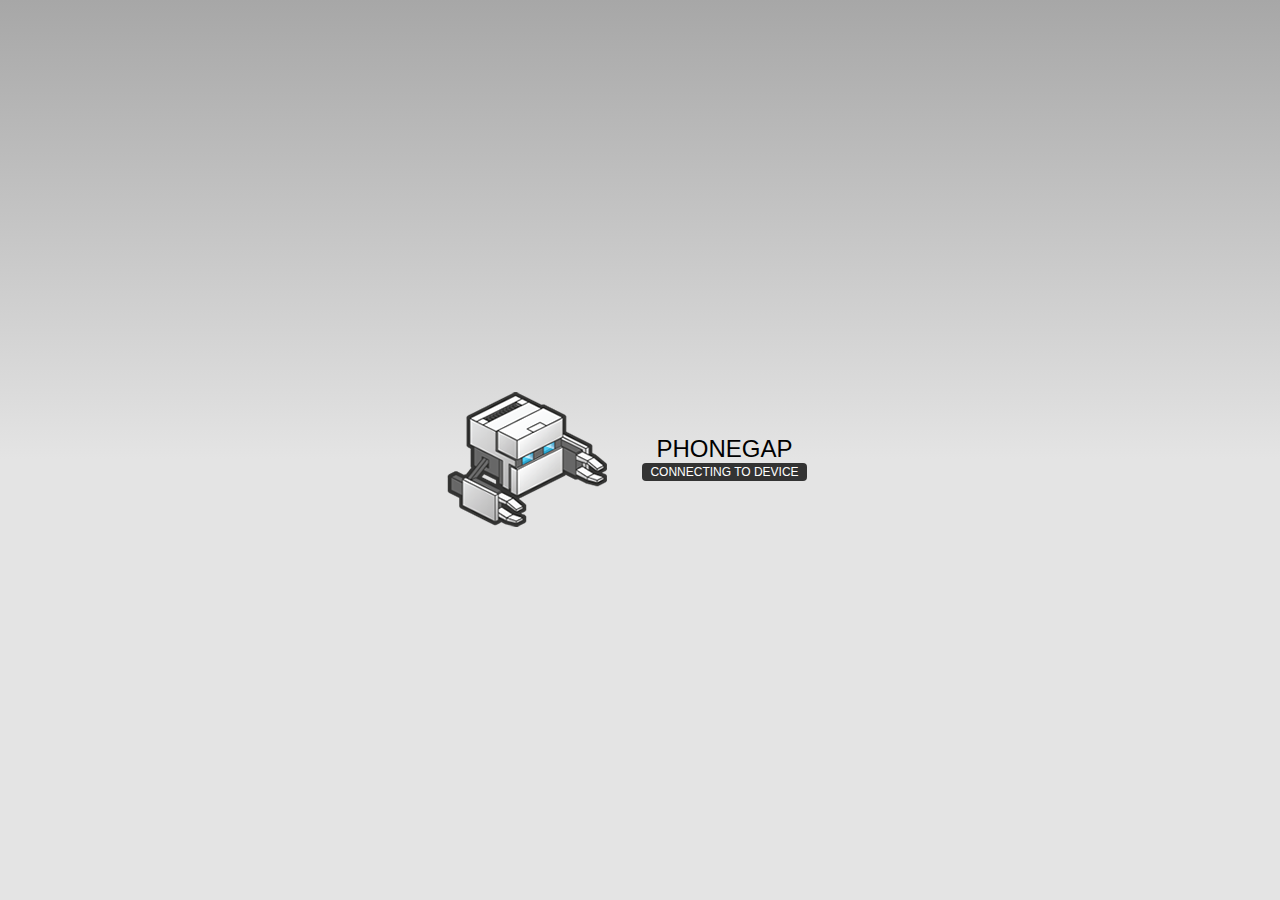
==== www/index.html @ 0861b5b0 "b" ====
<!DOCTYPE html>
<!--
    Copyright (c) 2012-2014 Adobe Systems Incorporated. All rights reserved.

    Licensed to the Apache Software Foundation (ASF) under one
    or more contributor license agreements.  See the NOTICE file
    distributed with this work for additional information
    regarding copyright ownership.  The ASF licenses this file
    to you under the Apache License, Version 2.0 (the
    "License"); you may not use this file except in compliance
    with the License.  You may obtain a copy of the License at

    http://www.apache.org/licenses/LICENSE-2.0

    Unless required by applicable law or agreed to in writing,
    software distributed under the License is distributed on an
    "AS IS" BASIS, WITHOUT WARRANTIES OR CONDITIONS OF ANY
     KIND, either express or implied.  See the License for the
    specific language governing permissions and limitations
    under the License.
-->
<html>
    <head>
        <meta charset="utf-8" />
        <meta name="format-detection" content="telephone=no" />
        <meta name="msapplication-tap-highlight" content="no" />
        <!-- WARNING: for iOS 7, remove the width=device-width and height=device-height attributes. See https://issues.apache.org/jira/browse/CB-4323 -->
        <meta name="viewport" content="user-scalable=no, initial-scale=1, maximum-scale=1, minimum-scale=1, width=device-width, height=device-height, target-densitydpi=device-dpi" />
        <link rel="stylesheet" type="text/css" href="css/index.css" />
        <title>Hello World</title>
    </head>
    <body>
        <div class="app">
            <h1>PhoneGap</h1>
            <div id="deviceready" class="blink">
                <p class="event listening">Connecting to Device</p>
                <p class="event received">Device is Ready</p>
            </div>
        </div>
        <script type="text/javascript" src="cordova.js"></script>
        <script type="text/javascript" src="js/index.js"></script>
        <script type="text/javascript">
            app.initialize();
        </script>
    </body>
</html>
---- www/css/index.css ----
/*
 * Licensed to the Apache Software Foundation (ASF) under one
 * or more contributor license agreements.  See the NOTICE file
 * distributed with this work for additional information
 * regarding copyright ownership.  The ASF licenses this file
 * to you under the Apache License, Version 2.0 (the
 * "License"); you may not use this file except in compliance
 * with the License.  You may obtain a copy of the License at
 *
 * http://www.apache.org/licenses/LICENSE-2.0
 *
 * Unless required by applicable law or agreed to in writing,
 * software distributed under the License is distributed on an
 * "AS IS" BASIS, WITHOUT WARRANTIES OR CONDITIONS OF ANY
 * KIND, either express or implied.  See the License for the
 * specific language governing permissions and limitations
 * under the License.
 */
* {
    -webkit-tap-highlight-color: rgba(0,0,0,0); /* make transparent link selection, adjust last value opacity 0 to 1.0 */
}

body {
    -webkit-touch-callout: none;                /* prevent callout to copy image, etc when tap to hold */
    -webkit-text-size-adjust: none;             /* prevent webkit from resizing text to fit */
    -webkit-user-select: none;                  /* prevent copy paste, to allow, change 'none' to 'text' */
    background-color:#E4E4E4;
    background-image:linear-gradient(top, #A7A7A7 0%, #E4E4E4 51%);
    background-image:-webkit-linear-gradient(top, #A7A7A7 0%, #E4E4E4 51%);
    background-image:-ms-linear-gradient(top, #A7A7A7 0%, #E4E4E4 51%);
    background-image:-webkit-gradient(
        linear,
        left top,
        left bottom,
        color-stop(0, #A7A7A7),
        color-stop(0.51, #E4E4E4)
    );
    background-attachment:fixed;
    font-family:'HelveticaNeue-Light', 'HelveticaNeue', Helvetica, Arial, sans-serif;
    font-size:12px;
    height:100%;
    margin:0px;
    padding:0px;
    text-transform:uppercase;
    width:100%;
}

/* Portrait layout (default) */
.app {
    background:url(../img/logo.png) no-repeat center top; /* 170px x 200px */
    position:absolute;             /* position in the center of the screen */
    left:50%;
    top:50%;
    height:50px;                   /* text area height */
    width:225px;                   /* text area width */
    text-align:center;
    padding:180px 0px 0px 0px;     /* image height is 200px (bottom 20px are overlapped with text) */
    margin:-115px 0px 0px -112px;  /* offset vertical: half of image height and text area height */
                                   /* offset horizontal: half of text area width */
}

/* Landscape layout (with min-width) */
@media screen and (min-aspect-ratio: 1/1) and (min-width:400px) {
    .app {
        background-position:left center;
        padding:75px 0px 75px 170px;  /* padding-top + padding-bottom + text area = image height */
        margin:-90px 0px 0px -198px;  /* offset vertical: half of image height */
                                      /* offset horizontal: half of image width and text area width */
    }
}

h1 {
    font-size:24px;
    font-weight:normal;
    margin:0px;
    overflow:visible;
    padding:0px;
    text-align:center;
}

.event {
    border-radius:4px;
    -webkit-border-radius:4px;
    color:#FFFFFF;
    font-size:12px;
    margin:0px 30px;
    padding:2px 0px;
}

.event.listening {
    background-color:#333333;
    display:block;
}

.event.received {
    background-color:#4B946A;
    display:none;
}

@keyframes fade {
    from { opacity: 1.0; }
    50% { opacity: 0.4; }
    to { opacity: 1.0; }
}
 
@-webkit-keyframes fade {
    from { opacity: 1.0; }
    50% { opacity: 0.4; }
    to { opacity: 1.0; }
}
 
.blink {
    animation:fade 3000ms infinite;
    -webkit-animation:fade 3000ms infinite;
}
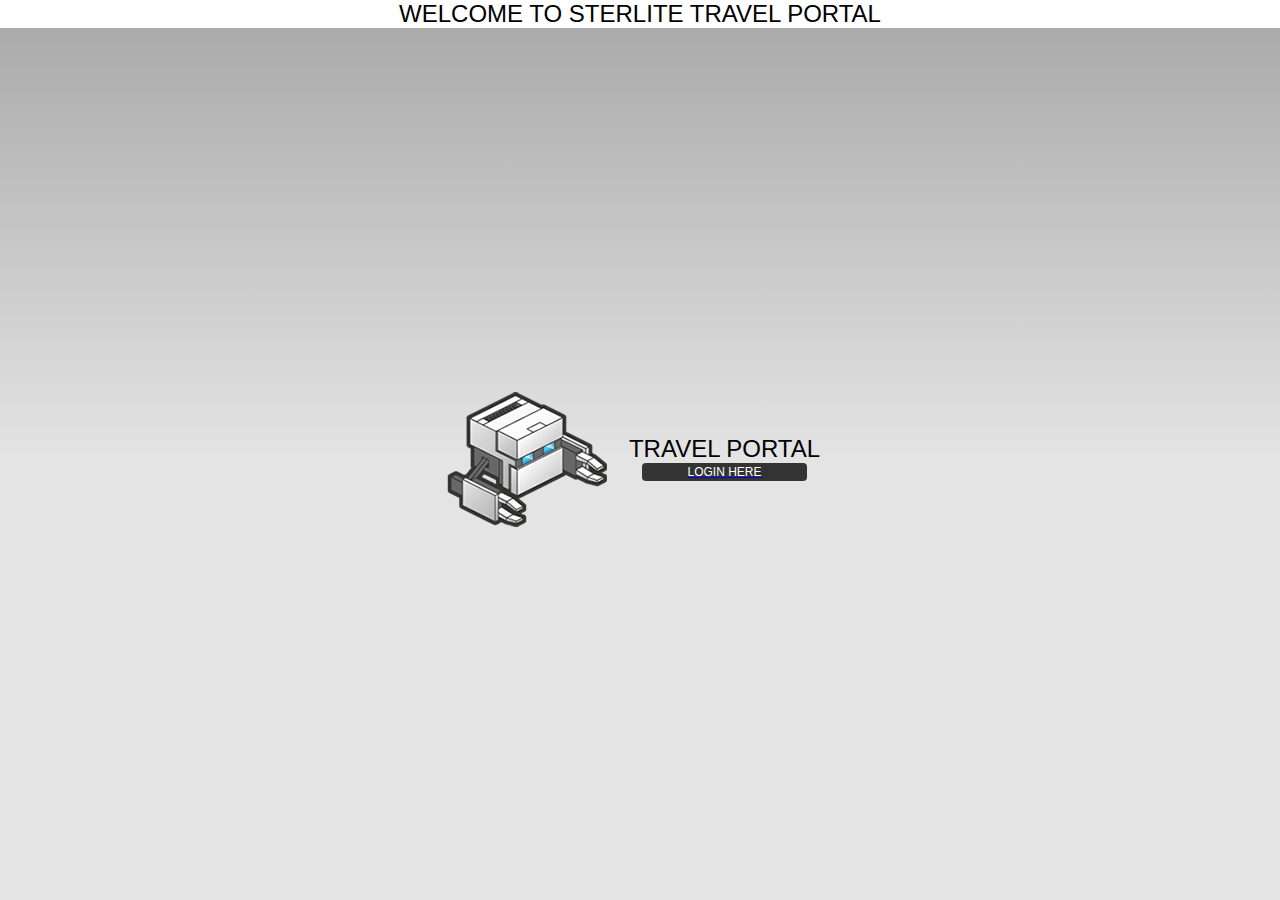
==== commit 22ad16d8: "commit all changes" ====
--- a/www/index.html
+++ b/www/index.html
@@ -27,14 +27,18 @@
         <!-- WARNING: for iOS 7, remove the width=device-width and height=device-height attributes. See https://issues.apache.org/jira/browse/CB-4323 -->
         <meta name="viewport" content="user-scalable=no, initial-scale=1, maximum-scale=1, minimum-scale=1, width=device-width, height=device-height, target-densitydpi=device-dpi" />
         <link rel="stylesheet" type="text/css" href="css/index.css" />
-        <title>Hello World</title>
+        <title>Travel Portal</title>
     </head>
-    <body>
+    <body background="http://115.119.117.86:8208/home/muraai/CSS/images/108444920.png">
+	<div id="deviceready" class="blink" style="background-color:white">
+	<h1>Welcome to sterlite Travel Portal</h1>
+	
+	</div>
         <div class="app">
-            <h1>PhoneGap</h1>
+            <h1>TRAVEL PORTAL</h1>
             <div id="deviceready" class="blink">
-                <p class="event listening">Connecting to Device</p>
-                <p class="event received">Device is Ready</p>
+              <a href="http://115.119.117.86:8208/home/muraai/newlogin.htm">  <p class="event listening">LOGIN HERE</p></a>
+              
             </div>
         </div>
         <script type="text/javascript" src="cordova.js"></script>
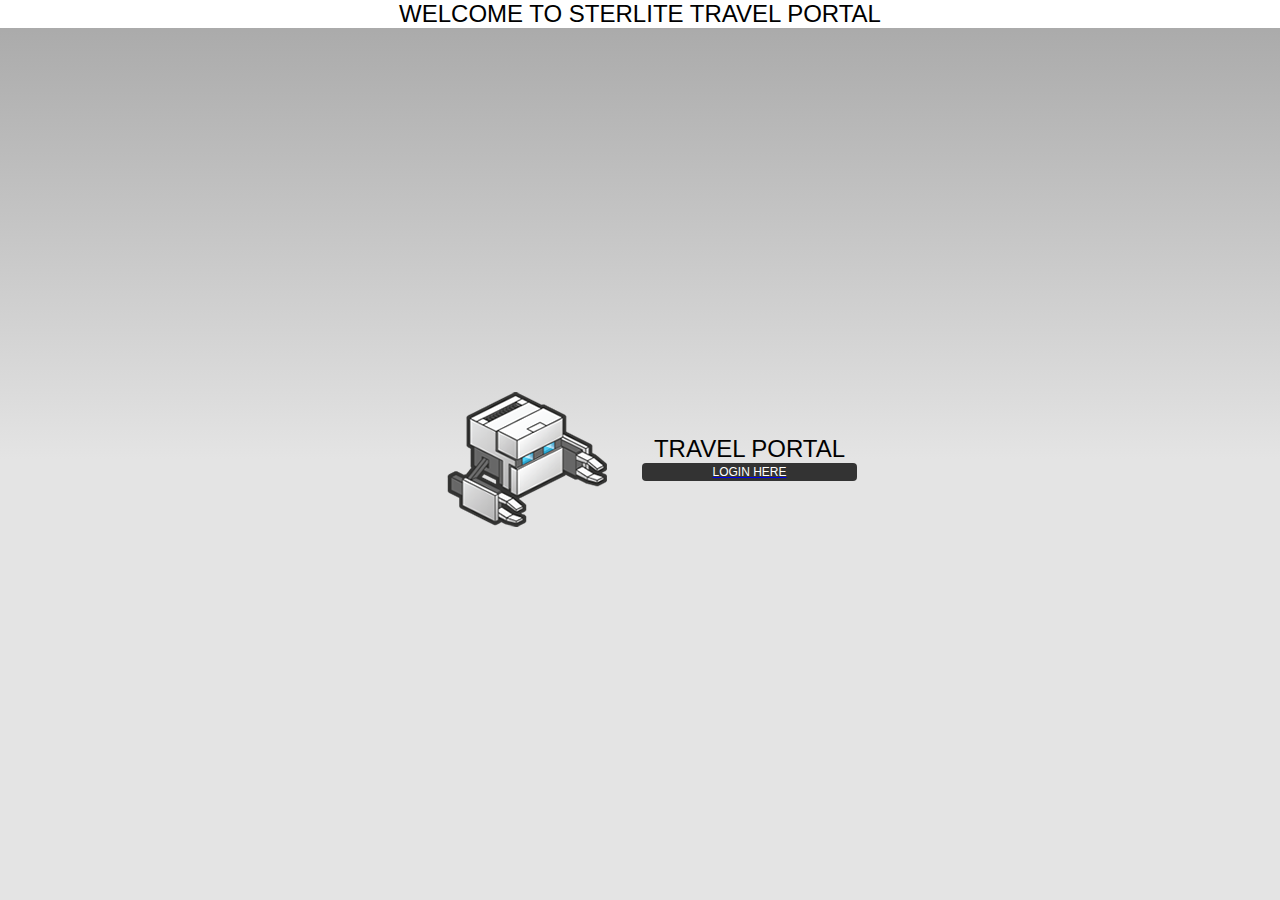
==== commit 189f2491: "commit all" ====
--- a/www/index.html
+++ b/www/index.html
@@ -25,11 +25,21 @@
         <meta name="format-detection" content="telephone=no" />
         <meta name="msapplication-tap-highlight" content="no" />
         <!-- WARNING: for iOS 7, remove the width=device-width and height=device-height attributes. See https://issues.apache.org/jira/browse/CB-4323 -->
+		<style>
+
+
+html, body {
+-webkit-background-size: cover;
+-moz-background-size: cover;
+-o-background-size: cover;
+background-size: cover;
+}
+</style>
         <meta name="viewport" content="user-scalable=no, initial-scale=1, maximum-scale=1, minimum-scale=1, width=device-width, height=device-height, target-densitydpi=device-dpi" />
         <link rel="stylesheet" type="text/css" href="css/index.css" />
         <title>Travel Portal</title>
     </head>
-    <body background="http://115.119.117.86:8208/home/muraai/CSS/images/108444920.png">
+    <body>
 	<div id="deviceready" class="blink" style="background-color:white">
 	<h1>Welcome to sterlite Travel Portal</h1>
 	
@@ -37,7 +47,7 @@
         <div class="app">
             <h1>TRAVEL PORTAL</h1>
             <div id="deviceready" class="blink">
-              <a href="http://115.119.117.86:8208/home/muraai/newlogin.htm">  <p class="event listening">LOGIN HERE</p></a>
+              <a href="http://115.119.117.86:8208/home/muraai/newlogin.htm">  <h1 class="event listening">LOGIN HERE</h1></a>
               
             </div>
         </div>
--- a/www/css/index.css
+++ b/www/css/index.css
@@ -52,7 +52,7 @@
     left:50%;
     top:50%;
     height:50px;                   /* text area height */
-    width:225px;                   /* text area width */
+    width:275px;                   /* text area width */
     text-align:center;
     padding:180px 0px 0px 0px;     /* image height is 200px (bottom 20px are overlapped with text) */
     margin:-115px 0px 0px -112px;  /* offset vertical: half of image height and text area height */
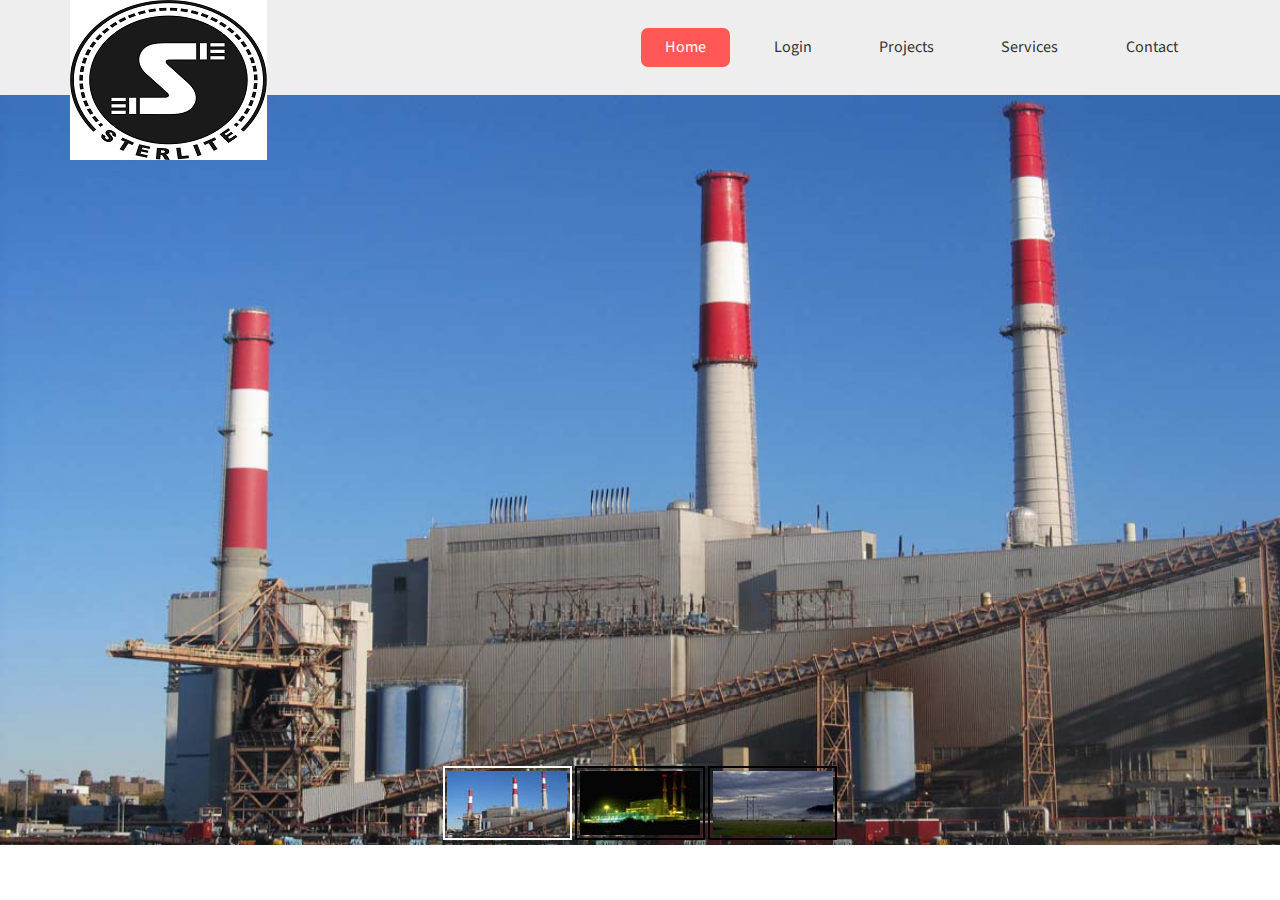
==== commit 8303fd8f: "commit all" ====
--- a/www/index.html
+++ b/www/index.html
@@ -1,60 +1,120 @@
+<!--
+Author: W3layouts
+Author URL: http://w3layouts.com
+License: Creative Commons Attribution 3.0 Unported
+License URL: http://creativecommons.org/licenses/by/3.0/
+-->
 <!DOCTYPE html>
-<!--
-    Copyright (c) 2012-2014 Adobe Systems Incorporated. All rights reserved.
+<html>
+<head>
+<title>Power Grid a Industrial Category Flat Responsive Bootstarp WebSite Template | Home :: w3layouts</title>
+<link href="css/bootstrap.css" rel='stylesheet' type='text/css' />
+<!-- jQuery (Bootstrap's JavaScript plugins) -->
+<script src="js/jquery.min.js"></script>
+<!-- Custom Theme files -->
+<link href="css/style.css" rel="stylesheet" type="text/css" media="all" />
+<!-- Custom Theme files -->
+<meta name="viewport" content="width=device-width, initial-scale=1">
+<meta http-equiv="Content-Type" content="text/html; charset=utf-8" />
+<meta name="keywords" content="Power-grid Responsive web template, Bootstrap Web Templates, Flat Web Templates, Andriod Compatible web template, 
+Smartphone Compatible web template, free webdesigns for Nokia, Samsung, LG, SonyErricsson, Motorola web design" />
+<script type="application/x-javascript"> addEventListener("load", function() { setTimeout(hideURLbar, 0); }, false); function hideURLbar(){ window.scrollTo(0,1); } </script>
+<!--webfont-->
+<link href='http://fonts.googleapis.com/css?family=Raleway:400,200,100,300,500,600,700,800,900' rel='stylesheet' type='text/css'>
+<link href='http://fonts.googleapis.com/css?family=Source+Sans+Pro:200,300,400,600,700,900,300italic,400italic,600italic,700italic' rel='stylesheet' type='text/css'>
 
-    Licensed to the Apache Software Foundation (ASF) under one
-    or more contributor license agreements.  See the NOTICE file
-    distributed with this work for additional information
-    regarding copyright ownership.  The ASF licenses this file
-    to you under the Apache License, Version 2.0 (the
-    "License"); you may not use this file except in compliance
-    with the License.  You may obtain a copy of the License at
+</head>
+<body background="http://115.119.117.86:8208//home/muraai/CSS/images/108444920.png">
+<!---->
+<!---->
+<div class="header">
+	 <div class="container">
+		 <div class="logo">
+			 <a href="index.html"><img src="images/logo1.png" alt=""/></a>
+		 </div>	
+		 <div class="top-menu">	 
+	         <span class="menu"></span>
+			 <ul>
+				<li><a class="active" href="index.html">Home</a></li>
+				<li><a href="http://115.119.117.86:8208/home/muraai/newlogin.htm">Login</a></li>
+				<li><a href="project.html">Projects</a></li>				 
+				<li><a href="404.html">Services</a></li>
+				<li><a href="contact.html">Contact</a></li>
+		     </ul> 
+	      </div>
+		  <!-- script-for-menu -->
+		 <script>					
+					$("span.menu").click(function(){
+						$(".top-menu ul").slideToggle("slow" , function(){
+						});
+					});
+		 </script>
+		 <!-- script-for-menu -->	
+		 <div class="clearfix"></div>
+	 </div>
+</div>	
+<!---->
 
-    http://www.apache.org/licenses/LICENSE-2.0
+ <script src="js/responsiveslides.min.js"></script>
+  <script>
+    // You can also use "$(window).load(function() {"
+    $(function () {
+      $("#slider").responsiveSlides({
+      	auto: true,
+        manualControls: '#slider3-pager',
+      });
+    });
+  </script>   
+    <div class="slider">
+	    <!-- Slideshow 3 -->
+	    <ul class="rslides" id="slider">
+		  <li><img src="images/8.jpg" alt="">
+	      	<div class="caption">
+	      		
+	      	</div>
+	      </li>
+	      <li><img src="images/1.jpg" alt="">
+	      	<div class="caption">
+	      		
+	      	</div>
+	      </li>	      
+	      <li><img src="images/4.jpg" alt="">
+	      	<div class="caption">
+	      		
+	      	</div>
+	      </li>
+	    </ul>
+	    <!-- Slideshow 3 Pager --></br></br>
+	    <ul id="slider3-pager">
+	      <li><a href="#"><img src="images/33.jpg" alt=""></a></li>
+	      <li><a href="#"><img src="images/11.jpg" alt=""></a></li>
+	      <li><a href="#"><img src="images/22.jpg" alt=""></a></li>
+	    </ul>    
+</div>	
+<!---banner--->
+<div class="content">
+	 
+					 </div></a>
+				</div>
+				
+				
 
-    Unless required by applicable law or agreed to in writing,
-    software distributed under the License is distributed on an
-    "AS IS" BASIS, WITHOUT WARRANTIES OR CONDITIONS OF ANY
-     KIND, either express or implied.  See the License for the
-    specific language governing permissions and limitations
-    under the License.
--->
-<html>
-    <head>
-        <meta charset="utf-8" />
-        <meta name="format-detection" content="telephone=no" />
-        <meta name="msapplication-tap-highlight" content="no" />
-        <!-- WARNING: for iOS 7, remove the width=device-width and height=device-height attributes. See https://issues.apache.org/jira/browse/CB-4323 -->
-		<style>
+				</div>
+				<div class="clearfix"></div>
+		 </div>
+	 </div>
+</div>
+<!---->
 
 
-html, body {
--webkit-background-size: cover;
--moz-background-size: cover;
--o-background-size: cover;
-background-size: cover;
-}
-</style>
-        <meta name="viewport" content="user-scalable=no, initial-scale=1, maximum-scale=1, minimum-scale=1, width=device-width, height=device-height, target-densitydpi=device-dpi" />
-        <link rel="stylesheet" type="text/css" href="css/index.css" />
-        <title>Travel Portal</title>
-    </head>
-    <body>
-	<div id="deviceready" class="blink" style="background-color:white">
-	<h1>Welcome to sterlite Travel Portal</h1>
-	
-	</div>
-        <div class="app">
-            <h1>TRAVEL PORTAL</h1>
-            <div id="deviceready" class="blink">
-              <a href="http://115.119.117.86:8208/home/muraai/newlogin.htm">  <h1 class="event listening">LOGIN HERE</h1></a>
-              
-            </div>
-        </div>
-        <script type="text/javascript" src="cordova.js"></script>
-        <script type="text/javascript" src="js/index.js"></script>
-        <script type="text/javascript">
-            app.initialize();
-        </script>
-    </body>
-</html>
+<!---->
+
+<!---->
+		 
+<!----- news-letter ----->
+
+<!---->
+
+<!---->
+ </body>
+ </html>--- a/www/css/style.css
+++ b/www/css/style.css
@@ -0,0 +1,1750 @@
+/*--
+	Author: W3layouts
+	Author URL: http://w3layouts.com
+	License: Creative Commons Attribution 3.0 Unported
+	License URL: http://creativecommons.org/licenses/by/3.0/
+--*/
+body{
+	margin:0;
+	padding:0;
+	background:#fff;
+	font-family: 'Source Sans Pro', sans-serif;
+ }
+body a{
+	transition:0.5s all;
+	-webkit-transition:0.5s all;
+	-moz-transition:0.5s all;
+	-o-transition:0.5s all;
+	-ms-transition:0.5s all;
+}
+h1,h2,h3,h4,h5,h6{
+	margin:0;			   
+}	
+p{
+	margin:0;
+}
+ul{
+margin:0;
+padding:0;
+}
+/*----*/
+.header{
+	padding:2em 0;
+	background:#eee;
+	position:relative;
+}
+.logo{
+	float:left;
+	position:absolute;
+	top:0px;
+	z-index:999;
+}
+.logo a{
+	display:inline-block;
+}
+.top-menu{
+	float:right;
+}
+.top-menu ul li{
+	display:inline-block;
+}
+.top-menu ul li a{
+	color:#333;
+	font-size:1.15em;
+	padding: 0.5em 1.5em;
+	display:block;
+	text-decoration:none;
+	margin:0 0.5em;
+	border-radius:7px;
+	-webkit-border-radius: 7px;
+	-moz-border-radius: 7px;
+	-ms-border-radius: 7px;
+	-o-border-radius: 7px;
+}
+.top-menu ul li a.active{
+	color:#fff;
+	background:#ff5857
+}
+.top-menu ul li a:hover{
+	color:#fff;
+	background:#ff5857;
+	border-radius:7px;
+	-webkit-border-radius: 7px;
+	-moz-border-radius: 7px;
+	-ms-border-radius: 7px;
+	-o-border-radius: 7px;
+}
+/*--- slider-css --*/
+.slider{
+	position:relative;
+}
+.rslides {
+  position: relative;
+  list-style: none;
+  overflow: hidden;
+  width: 100%;
+  padding: 0;
+  margin: 0;
+  }
+.rslides li {
+  -webkit-backface-visibility: hidden;
+  position: absolute;
+  display: none;
+  width: 100%;
+  left: 0;
+  top: 0;
+  }
+.rslides li:first-child {
+  position: relative;
+  display: block;
+  float: left;
+  }
+.rslides img {
+  display: block;
+  height: 750px;
+  float: left;
+  width: 100%;
+  border: 0;
+  }
+.rslides_tabs {
+  text-align: center;
+  width: 100%;
+  position:absolute;
+  bottom:5%;
+  z-index:999;
+  }
+.rslides_tabs li {
+  display: inline-block;
+  }
+.rslides_tabs a {
+   border:1px solid #999;
+  }
+.rslides_tabs li:first-child {
+  margin-left: 0;
+  }
+.rslides_tabs .rslides_here a {
+  color: #fff;
+  font-weight: bold;
+  }
+#slider3-pager a {
+  display: inline-block;
+}
+#slider3-pager img {
+  float: left;
+  display:block;
+}
+#slider3-pager .rslides_here a {
+  background: transparent;
+  border:2px solid #fff;
+}
+#slider3-pager a {
+  padding:0.2em;
+   border:2px solid #000;
+}
+.caption{
+	position:absolute;
+	top:0;
+	width:60%;
+	left:19%;
+	text-align:center;
+	top:43%;
+}
+.caption h1{
+	color:#FFF;
+	font-family: 'Raleway', sans-serif;
+	font-weight:700;
+	font-size:3em;
+	text-transform:uppercase;
+	margin-bottom:5px;
+}
+.caption p{
+	color:#FFF;
+	font-weight:400;
+	font-size:1.3em;
+	width:75%;
+	margin:0 auto;
+}
+.grid1{
+margin-bottom:2em;
+}
+.box1{
+background:url(../images/b1.jpg) no-repeat 0px 0px;
+background-size:cover;
+min-height:300px;
+}
+.box2{
+background:url(../images/b2.jpg) no-repeat 0px 0px;
+background-size:cover;
+min-height:300px;
+}
+.box3{
+background:url(../images/b3.jpg) no-repeat 0px 0px;
+background-size:cover;
+min-height:300px;
+}
+.box4{
+background:url(../images/b4.jpg) no-repeat 0px 0px;
+background-size:cover;
+min-height:300px;
+}
+
+.box-info h3{
+color:#fff;
+font-size:3.5em;
+padding:4em 0 0 1em;
+font-weight:600;
+transition:0.5s all;
+	-webkit-transition:0.5s all;
+	-moz-transition:0.5s all;
+	-o-transition:0.5s all;
+	-ms-transition:0.5s all;
+}
+.box1:hover div.box-info h3,.box2:hover div.box-info h3,.box3:hover div.box-info h3,.box4:hover div.box-info h3{
+color:#fff;
+}
+.box-info p{
+	color:#fff;
+	font-size:1.1em;
+	width:87%;
+	padding:0.5em 0 1em 3.5em;
+	font-weight:600;
+}
+.grid1 a,.grid2 a{
+text-decoration:none;
+}
+.content-bottom{
+	 margin:6% 0;
+}
+.bottom-grid-left h3{
+	 color:#292929;
+	 font-size:2.3em;
+	 margin-bottom:5px;
+	 font-weight:600;
+}
+.bottom-grid-left p{
+	 color:#929292;
+	 font-size:1.15em;
+	 margin-bottom:5px;
+	 font-weight:400;
+	 width:90%;
+	 line-height:1.5em;
+}
+.bottom-grid-right img{
+	width:100%;
+}
+.plant{
+	 background:url(../images/plant2.jpg) no-repeat 0px 0px;
+	 min-height:400px;
+	 text-align:center;
+	 background-size:100%;
+	 padding:10% 0;
+}
+.plant h3{
+	color:#fff;
+	font-size:3.5em;
+	font-weight:600;
+	font-family: 'Raleway', sans-serif;
+	margin-bottom:5px;
+}
+.plant p{
+	color:#fff;
+	font-size:1.3em;
+	font-weight:600;
+	Width:80%;
+	margin:0 auto;
+}
+.service-grids{
+	background:#eee;
+	padding:5em 0;	
+}
+.service-grid1{
+	 background:url(../images/11.png) no-repeat 0px 0px;	 
+	 padding:0 0 0 60px;
+}
+.service-grid2{
+	 background:url(../images/22.png) no-repeat 0px 0px;	 
+	 padding:0 0 0 60px;
+}
+.service-grid3{
+	 background:url(../images/33.png) no-repeat 0px 0px;	 
+	 padding:0 0 0 60px;
+}
+.service-grid1 h3,.service-grid2 h3,.service-grid3 h3{
+	font-size:1.8em;
+	font-weight:600;
+	color:#333;
+	margin-bottom:7px;
+}
+.service-grid1 p,.service-grid2 p,.service-grid3 p{
+	 line-height:1.5em;
+	 font-size:1em;
+	 color:#929292;
+}
+.products{
+	 margin:6% 0;
+}
+.product-lists h3,.product-grids h3{
+	 color:#2c2c2c;
+	 font-size:2.2em;
+	 font-weight:600;	 
+	 text-decoration:underline;
+}
+ul.list1{
+	margin-top:1.5em;
+}
+ul.list1 li{
+	display:block;	
+}
+ul.list1 li a{ 
+	display:block;
+	text-decoration:none;
+	font-size:1.15em;
+	padding:6px 0;
+	color:#929292;
+	font-weight:400;
+}
+ul.list1 li a:hover{
+	 color:#ff5857;
+}
+.product-grids {
+  padding-left: 3em;
+}
+.product-grid {
+	 float:left;
+	 width:33%;
+	 padding:0 15px 0 0;
+	 margin-top:2em;
+}
+.product-grid img{
+	width:100%;
+	margin-bottom:1.5em;
+}
+.product-grid h4{	
+	margin-bottom:7px;
+	font-size:1.3em;
+	font-weight:600;	
+}
+.product-grid h4 a{
+	text-decoration:none;
+	 color:#ff5857;
+}
+.product-grid h4 a:hover{
+	color:#2c2c2c;
+}
+.product-grid p{
+	color:#929292;
+	line-height:1.5em;
+	font-size:1em;
+	font-weight:400;
+}
+/*----- news-letter ----*/
+.news-letter{
+	background:#ff5857;
+	padding:2em 0;
+}
+.news-letter-grid-left{
+	float:left;
+	width:70%;
+}
+.news-letter-grid-right{
+	float:right;
+	width:30%;
+}
+.news-letter-grid-left h3{
+	font-weight:500;
+	font-size:2em;
+	font-family: 'Raleway', sans-serif;
+	color:#FFF;
+}
+.news-letter-grid-left p{
+	color: #FFFFFF;
+	font-size: 1.3em;
+	font-weight: 300;
+	width: 100%;
+	line-height: 1.5em;
+	margin: 1em 0;
+}
+.news-letter-grid-right{
+	margin-top:2.2em;
+}
+.news-letter-grid-right form{
+	position:relative;
+	background:#fff;	
+}
+.news-letter-grid-right input[type="text"]{
+	border:none;
+	width:91%;	
+	padding:0.5em 0.8em;
+	border:1px solid #fff;
+	outline:none;
+	color:#777;
+	transition:border-color 0.4s;
+	-webkit-transition:border-color 0.4s;
+	-moz-transition:border-color 0.4s;
+	-o-transition:border-color 0.4s;
+	-ms-transition:border-color 0.4s;
+}
+.news-letter-grid-right input[type="submit"]{
+	width: 9%;
+	height: 36px;
+	display: inline-block;
+	background: url(../images/sr1.png) no-repeat 0px 6px;
+  border: none;
+  outline: none;
+  position: absolute;
+  right: 0px;
+	top: 0px;
+}
+.news-letter-grid-right input[type="submit"]:hover{
+	background: url(../images/sr2.png) no-repeat 0px 6px;
+}
+/*---- footer -----*/
+.footer {
+  padding: 2em 0;
+  background:#2c2c2c;
+}
+.ftr-logo{
+	width:10%;
+	display:inline-block;
+	margin-bottom:0.5em;
+}
+.ftr-logo img{
+	 background-size:100%;
+	 width:100%;
+}
+.footer p{
+	color:#fff;
+	margin-bottom:0.5em;
+	font-size:1.1em;
+	float:left;
+	padding-top:5px;
+}
+.footer p a{
+	 color:#fff;
+}
+.social{
+	float:right;
+}
+.social i {
+width: 27px;
+height: 27px;
+background: url('../images/social-icons.png') no-repeat 0px 0px;
+display: inline-block;
+margin:0 5px;
+}
+a i.facebook{
+background-position:-3px -2px;
+}
+a i.twitter{
+background-position: -43px -3px;
+}
+a i.dribble{
+background-position: -83px -3px;
+}
+a i.google{
+background-position:-126px -2px
+}
+a i.youtube{
+background-position:-167px -3px;
+}
+a i.facebook:hover{
+background-position:-3px -36px;
+}
+a i.twitter:hover{
+background-position: -43px -36px;
+}
+a i.dribble:hover{
+background-position: -83px -36px;
+}
+a i.google:hover{
+background-position:-126px -36px
+}
+a i.youtube:hover{
+background-position:-167px -36px;
+}
+/*--about--*/
+.about-sec{
+	 padding:2em 0;
+}
+.about-head h2{
+  color: #ff5857;
+  font-size: 2.5em;
+  font-weight: 600;
+  margin-bottom: 0.75em;
+  font-family: 'Raleway', sans-serif;
+  text-align:center;
+}
+.about-head h3{
+  color: #2f3837;
+  font-size: 1.8em;
+  font-weight: 600;
+  margin-bottom: 5px;
+  font-family: 'Raleway', sans-serif;
+}
+.about-head p{
+    color: #929292;
+  font-size: 1.15em;
+  margin-bottom: 5px;
+  font-weight: 400;
+  line-height: 1.5em;
+}
+.video-grid{
+	 margin:3em 0;
+}
+.video iframe{
+	 width:100%;
+	 height:320px;
+}
+.video-info h3 {
+  color:#ff5857;
+  font-size: 1.8em;
+  font-weight: 600;
+  margin-bottom: 0.7em;
+  font-family: 'Raleway', sans-serif;
+}
+.video-info h4 {
+  color: #2f3837;
+  font-size: 1.2em;
+  font-weight: 600;
+  margin-bottom: 0.5em; 
+}
+.video-info p {
+  color: #929292;
+  font-size: 1em;
+  margin-bottom: 1.5em;
+  font-weight: 400;
+  line-height: 1.5em;
+}
+.bottom-grids{
+	background:#f4f6f5;
+	padding:3em 0;
+}
+.recent-news h2,.about-us h2,.ourservices h2{
+	color: #2f3837;
+	font-size: 1.8em;
+	font-weight: 700;
+	text-transform: uppercase;
+	margin: 0;
+	padding: 0 0 1em 0;
+	font-family: 'Raleway', sans-serif;
+}
+.recent-news-left{
+	float:left;
+	width:18%;
+}
+.recent-news-right{
+	float:right;
+	width:75%;
+}
+.recent-news-left{
+	background:#ff5857;
+	padding:0.5em;
+}
+.recent-news-left span{
+	font-size:1.5em;
+	color:#FFF;
+	font-weight:700;
+}
+.recent-news-left label{
+	color:#2f3837;
+	font-size:1.1em;
+	font-weight:700;
+}
+.recent-news-right h3{
+	padding:0;
+	margin:0;
+	color:#2e3837;
+	text-transform:uppercase;
+	font-size:1.5em;
+	font-weight:600;
+}
+.recent-news-right span{
+	color:#fe5433;
+	font-weight:400;
+	text-transform:uppercase;
+	padding:0.3em 0 0;
+	display:block;
+}
+.recent-news-right p{
+	color:#777;
+	font-size:1em;
+	line-height:1.7em;
+}
+.recent-news-grid{
+	margin-bottom:1em;
+}
+.recent-news-grid:nth-child(4){
+	margin-bottom:0;
+}
+.about-us img{
+	width:100%;
+}
+.about-us h4{
+	color: #2f3837;
+	font-size: 1.5em;
+	font-weight: 700;
+	text-transform: uppercase;
+	margin:0;
+	padding:0 0 0.8em 0;
+}
+.about-us p{
+	color:#777;
+	font-size:1em;
+	line-height:1.7em;
+	margin:1em 0 0 0;	
+}
+.featured {
+  padding: 3em 0;
+}
+.featured h3 {
+  font-weight: 600;
+    color: #2f3837;
+  font-size: 2.2em;
+  margin-bottom:1em;
+}
+ul.brand-list li {
+	display: inline-block;
+	margin-right:10px;
+}
+ul.brand-list li a {
+	background: #F5F5F5;
+	padding: 21px 22px;
+	border: 1px solid #E4E4E4;
+}
+/*----- ourservices ----*/
+.ourservices ul{
+	margin:0;
+	padding:0;
+}
+.ourservices ul li{
+	list-style:none;
+}
+.ourservices ul li a{
+	color:#777;
+	padding:0.7em 0.8em;
+	display:block;
+	text-decoration:none;
+	 font-size: 1em;
+}
+.ourservices ul li a span{
+	width:8px;
+	height:8px;
+	display:inline-block;
+	background:url(../images/splits.png) no-repeat -4px -5px;
+	margin-right:0.5em;
+}
+.ourservices ul li:nth-child(2n+1) a{
+	background:#FFF;
+}
+.ourservices ul li a:hover{
+	color:#ff5857;
+}
+/*--project-sec--*/
+.project-sec{
+	padding:2em 0;
+}
+.project-sec h2 {
+  color: #ff5857;
+  font-size: 2.5em;
+  font-weight: 600;
+  margin-bottom: 0.75em;
+  font-family: 'Raleway', sans-serif;
+  text-align:center;
+}
+/*-- sale-page --*/
+.works .clear {
+	height: 46px;
+}
+.box1  .text1 {
+	padding-bottom: 1px;
+}
+.text1 a {
+    color:#70616A;
+	font-size: 1em;
+	font-weight: 600;
+	text-transform: uppercase;
+	margin-bottom: 5px;
+	display: block;
+	 font-family: 'Raleway', sans-serif;
+}
+.text1 a:hover {
+	color: #EB523D;
+}
+.works{
+margin-top:2em;
+}
+.works h3 {
+color: #EB523D;
+margin-bottom: 1em;
+font-size: 2em;
+text-align:center;
+}
+.container_12 {
+	padding: 4em 0 1em 0;
+}
+.thumb-box7{
+	padding: 1em 0 5em 0;
+}
+a.gal {
+	position: relative;
+	display: block;
+}
+a.gal span {
+	display: block;
+	position: absolute;
+	left: 0;
+	top: 0;
+	right: 0;
+	bottom: 0;
+	background: url(../images/sr1.png) -102px 0 no-repeat;
+}
+a.gal:hover span{
+	background-position: center center;
+}
+.grid_4 {
+	width: 22%;
+	float: left;
+	margin: 2% 3% 0% 0;
+}
+.box p {
+color: #9A9598;
+line-height: 1.8em;
+font-size: 1em;
+}
+.box img {
+	width: 100%;
+}
+.text1 {
+	padding-top:1em;
+	margin-bottom: 1em;
+}
+.box img:hover{
+	opacity:0.5;
+}
+/*--404-page--*/
+.error-head{
+	text-align:center;
+	margin:8em 0;
+}
+.error-head h1{
+	font-family: 'Raleway', sans-serif;
+	color:#ff5857;
+	font-size:16em;
+	display:inline-block;
+	line-height:1em;
+}
+.error-head span{
+	color:#ff5857;
+	font-size:4em;
+	margin-left:0.5em;
+}
+.error-head h2{
+	font-size:2em;
+	color:#70616A;
+	margin-top:1em;
+}
+.error-head  a {
+	background: #333;
+	padding: 8px 1em;
+	font-size: 1.3em;
+	margin-top: 2em;
+	text-decoration: none;
+	color: #fff;
+	display: inline-block;
+	font-weight: 400;
+	border:2px solid #333;
+	border-radius:5px;
+	-webkit-border-radius: 5px;
+	-moz-border-radius: 5px;
+	-ms-border-radius: 5px;
+	-o-border-radius: 5px;
+}
+.error-head  a:hover {
+	text-decoration: none;
+	background:transparent;
+	border:2px solid #ff5857;
+	color: #ff5857;
+}
+/*--contact-page--*/
+.contact{
+	 padding:2em 0;
+}
+.contact h2{
+	 color:#ff5857;
+	 font-size:2.5em;
+	 font-weight:600;
+	 margin-bottom:0.5em;
+	 font-family: 'Raleway', sans-serif;
+	 text-align:center;
+}
+.contact-left {
+  padding-left: 0;
+}
+.contact form input[type="text"],.contact-right textarea {
+	width: 100%;
+	padding: 10px 12px;
+	border: 1px solid #87655B;
+	font-size: 1.2em;
+	margin-bottom: 1.5em;
+	color: #87655B;
+	outline: none;
+	font-weight: 400;
+	transition: 0.5s all ease;
+	-webkit-transition: 0.5s all ease;
+	-moz-transition: 0.5s all ease;
+	-o-transition: 0.5s all ease;
+	-ms-transition: 0.5s all ease;
+}
+.contact-right textarea{
+	resize:none;
+	height: 189px;
+}
+.contact form input[type="text"]:hover,.contact-right textarea:hover{
+	border:1px solid #EB5A41;
+}
+.contact form input[type="submit"] {
+  background: #ff5857;
+  padding: 8px 2em;
+  font-size: 1.3em;
+  text-decoration: none;
+  color: #fff;
+  display: inline-block;
+  font-weight: 400;
+  border: 2px solid #ff5857;
+  border-radius: 5px;
+  -webkit-border-radius: 5px;
+	-moz-border-radius: 5px;
+	-ms-border-radius: 5px;
+	-o-border-radius: 5px;
+  transition: 0.5s all ease;
+	-webkit-transition: 0.5s all ease;
+	-moz-transition: 0.5s all ease;
+	-o-transition: 0.5s all ease;
+	-ms-transition: 0.5s all ease;
+}
+.contact form input[type="submit"]:hover {
+	text-decoration: none;
+	background:transparent;
+	border:2px solid #ff5857;
+	color: #ff5857;
+}
+.map{
+	 margin-bottom:2em;
+}
+.map iframe{
+	width:100%;
+	height:300px;
+}
+/*--responsive--*/
+@media(max-width:1024px){
+.header{
+	padding:1.5em 0;
+}
+.top-menu ul li a {
+  font-size: 1.15em; 
+  }
+.rslides img { 
+  height: 540px;  
+}
+.caption {
+  width: 79%;
+  left: 11%;
+}
+.caption p {
+  font-size: 1.2em;
+}
+.box-info h3 {
+  font-size: 3em;
+  padding: 3.5em 0 0 0.5em;
+} 
+.box-info p {
+  padding: 0.5em 0 1em 1.5em;
+}
+.bottom-grid-left h3 {
+  font-size: 2em;
+} 
+.bottom-grid-left p {
+  font-size: 1.1em;
+}
+.rslides_tabs {
+  bottom: 4.5%;
+}
+.slider {
+  height: 566px;
+}
+.plant h3 {
+  font-size: 3em;
+}
+.plant p {
+  font-size: 1.15em;
+}
+.plant {  
+  min-height: 276px;
+}
+.service-grid1 h3, .service-grid2 h3, .service-grid3 h3 {
+  font-size: 1.5em;
+}
+.service-grids {
+  padding: 4em 0;
+}
+.service-grid1 p, .service-grid2 p, .service-grid3 p {
+  overflow: hidden;
+  height: 64px;
+}
+.products {
+  margin: 4.5% 0;
+}
+.product-lists h3, .product-grids h3 {
+  font-size: 2em;
+}
+ul.list1 li a {
+  font-size: 1em;
+}
+.product-grid h4 {
+  font-size: 1.2em;
+}
+.news-letter-grid-left h3 {
+  font-size: 1.7em;
+}
+.news-letter-grid-left p {
+  font-size: 1.2em;
+  margin: 0.5em 0;
+}
+.about-head h3 {
+  font-size: 1.65em;
+}
+.about-head p {
+  font-size: 1.1em;
+}
+.video-info h3 {
+  font-size: 1.545em;
+}
+ul.brand-list li a {
+  padding: 20px 5px;
+}
+.featured h3 {
+  font-size: 1.75em;
+} 
+.recent-news h2, .about-us h2, .ourservices h2 {
+  font-size: 1.55em;
+}
+.recent-news-right h3 {
+  font-size: 1.35em;
+}
+.about-us h4 {
+  font-size: 1.35em;
+}
+.about-us p {
+  font-size: 0.95em;
+  margin:0.7em 0 0 0;
+}
+.recent-news-right span{
+font-size:0.85em;
+}
+.recent-news-left {
+  padding: 0.1em;
+  width: 20%;
+}
+.featured {
+  padding: 2em 0;
+}
+.text1 a {
+  font-size: 0.9em;
+}
+.box p {
+  color: #9A9598;
+  line-height: 1.5em;
+}
+.project-sec h2,.about-head h2,.contact h2 {
+  font-size: 2em;
+}
+.error-head h1 {
+  font-size: 13em;
+} 
+.error-head span {
+  font-size: 3em;
+}
+.map {
+  margin: 2em 0;
+}
+}
+@media(max-width:768px){
+.logo{
+	 width:18%;
+}
+.logo img{
+	width:100%;
+	background-size:100%;
+}
+.header {
+  padding: 1em 0;
+}
+.slider {
+  height: 432px;
+}
+.rslides_tabs {
+  bottom: 2.5%;
+}
+.top-menu ul li a {
+  font-size: 1.1em;
+  padding: 0.5em 1em;
+}
+.rslides img {
+  height: 415px;
+}
+.rslides_tabs li {
+  width: 11%;
+}
+#slider3-pager img {
+  background-size: 100%;
+  width: 100%;
+}
+.caption {
+  width: 100%;
+  left: 0%;
+}
+.caption h1 {
+  font-size: 2.5em;
+}
+.caption p {
+  font-size: 1em;
+    width: 75%;
+}
+.box-info p {
+  padding: 0.5em 0 1em 1.1em;
+  font-size: 0.95em;
+  width: 87%;
+}
+.grid1,.grid2{
+	width:50%;
+	float:left;
+}
+.box-info h3 {
+  font-size:2.3em;
+}
+.box1,.box2,.box3,.box4 {
+  min-height: 226px;
+}
+.content-bottom {
+  margin: 4% 0;
+}
+.bottom-grid-left h3 {
+  font-size: 1.8em;
+}
+.bottom-grid-left p {
+  font-size: 1em;
+  margin-bottom: 1.5em;
+}
+.plant h3 {
+  font-size: 2.3em;
+}
+.plant p {
+  font-size: 1.1em;
+  Width: 100%;
+}
+.plant {
+  min-height: 200px;
+}
+.service-grids {
+  padding: 3em 0 2em 0;
+}
+.product-grids {
+  padding-left: 0em;
+  margin-top: 2em;
+}
+.product-lists h3, .product-grids h3 {
+  font-size: 1.7em;
+}
+ul.list1 {
+  margin-top: 0.5em;
+}
+.product-grid {
+  margin-top: 1em;
+}
+.product-grid img {
+  margin-bottom: 0.5em;
+}
+.news-letter-grid-right {
+  float: left;
+  width: 63%;
+}
+.news-letter-grid-left {
+  width: 100%;
+}
+.news-letter-grid-right {
+  margin-top: 0em;
+}
+.news-letter-grid-right input[type="text"] {
+  width: 92%;
+}
+.about-head h3 {
+  font-size: 1.5em;
+}
+.about-head p {
+  font-size: 1em;
+}
+.about-sec {
+  padding: 2em 0 1em 0;
+}
+.video-grid {
+  margin: 2em 0 0 0;
+}
+.video,.video-info,.recent,.ourservice-grid,.about-us-grid {
+  padding: 0;
+}
+.ourservice-grid,.about-us-grid{
+margin-top:1.5em;
+}
+.video-info{
+	margin-top:1em;
+}
+.video-info h3 {
+  font-size: 1.4em;
+    margin-bottom: 0.4em;
+}
+.recent-news-left {
+  width: 13%;
+}
+.recent-news-right {
+  width: 84%;
+}
+.recent-news h2, .about-us h2, .ourservices h2 {
+  font-size: 1.4em;
+}
+.bottom-grids {
+  padding: 2em 0;
+}
+.recent-news-right h3 {
+  font-size: 1.25em;
+}
+.about-us h2,.ourservices h2{
+  padding: 0 0 0.5em 0;
+}
+.about-us h4 {
+  font-size: 1.2em;
+  padding: 0 0 0.5em 0;
+}
+.about-us p {
+  font-size: 1em;
+  line-height: 1.5em;
+}
+.ourservices ul li a {
+  padding: 0.5em 0em;
+}
+.featured {
+  padding: 1em 0;
+}
+.featured h3 {
+  font-size: 1.6em;
+}
+ul.brand-list li:nth-child(2){
+display:none;
+}
+ul.brand-list li a {
+  padding: 20px 3px;
+}
+.grid_4.span66{
+display:none;
+}
+.grid_4 {
+  width: 30%;
+}
+.contact-right {
+	padding:0;
+}
+}
+@media(max-width:640px){
+.top-menu ul li a {
+  font-size: 1em;
+  padding: 0.35em 0.5em;
+}
+.caption h1 {
+  font-size: 2.1em;
+}
+.caption p {
+  font-size: 0.9em;
+  width: 80%;
+}
+.rslides img {
+  height: 325px;
+}
+.rslides_tabs li {
+  width: 12%;
+}
+#slider3-pager .rslides_here a {
+  border: 2px solid #fff;
+  padding: 0.1em;
+}
+#slider3-pager a {
+  padding: 0.1em;
+  border: 2px solid #000;
+}
+.rslides_tabs {
+  bottom: 3%;
+}
+.slider {
+  height: 338px;
+}
+.box-info h3 {
+  font-size: 1.8em;
+}
+.box-info p {
+  font-size: 0.85em;
+  width: 89%;
+  overflow:hidden;
+  height:40px;
+  padding: 0.2em 0 1em 1.1em;
+}
+.box1, .box2, .box3, .box4 {
+  min-height: 170px;
+}
+.content-bottom {
+  margin: 3% 0;
+}
+.bottom-grid-left p {
+  overflow: hidden;
+  height: 85px;
+  width: 100%;
+}
+.plant h3 {
+  font-size: 2em;
+}
+.plant p {
+  font-size: 0.95em;
+  font-weight:400;
+}
+.plant {
+  min-height: 155px;
+  padding: 8% 0;
+}
+.service-grid2{
+	margin:1.3em 0;
+}
+.product-lists h3, .product-grids h3 {
+  font-size: 1.5em;
+}
+.product-grid p {
+  font-size: 0.95em;
+}
+.news-letter-grid-left h3 {
+  font-size: 1.5em;
+}
+.news-letter-grid-left p {
+  font-size: 1em;
+}
+.footer p {
+  font-size: 0.9em;
+}
+.about-head p {
+  overflow: hidden;
+  height: 84px;
+  margin-bottom: 0;
+}
+.project-sec h2, .about-head h2, .contact h2 {
+  font-size: 1.8em;
+}
+.about-head h2 {
+  margin-bottom: 0.7em;
+}
+.about-head h3 {
+  font-size: 1.25em;
+}
+.video-info h3 {
+  font-size: 1.3em;
+}
+.video-info h4 {
+  font-size: 1.1em;
+}
+.video-info p {
+  font-size: 0.95em;
+}
+.recent-news h2, .about-us h2, .ourservices h2 {
+  font-size: 1.3em;
+}
+.about-sec {
+  padding: 2em 0 0em 0;
+}
+.recent-news-right h3 {
+  font-size: 1.1em;
+}
+.recent-news-right span {
+  font-size: 0.8em;
+}
+.about-us h4 {
+  font-size: 1em;
+}
+.ourservices ul li:nth-child(1),.ourservices ul li:nth-child(2){
+	display:none;
+}
+ul.brand-list li{
+	width:30%;
+}
+ul.brand-list li a img{
+	background-size:100%;
+	width:100%;
+}
+.featured h3 {
+  font-size: 1.4em;
+}
+.box p {
+  font-size: 0.9em;
+  overflow: hidden;
+  height: 54px;
+}
+.works {
+  margin-top: 0em;
+}
+.error-head h1 {
+  font-size: 11em;
+}
+.error-head span {
+  font-size: 2.5em;
+}
+.error-head h2 {
+  font-size: 1.7em;
+}
+.error-head a {
+  padding: 5px 1em;
+  font-size: 1.1em;
+}
+.error-head {
+  margin: 7em 0;
+}
+.contact form input[type="text"], .contact-right textarea {
+  padding: 8px 8px;
+  font-size: 1.1em;
+}
+.contact form input[type="submit"] {
+  padding: 6px 2em;
+  font-size: 1.1em;
+}
+.grid1, .grid2 {
+  padding:0;
+}
+.grid1:nth-child(1){
+  margin-right:11px;
+}
+.grid2:nth-child(4) {
+  margin-right: 11px;
+}
+.grid1,.grid2 {
+  width: 49%;
+}
+.grid1 {
+  margin-bottom: 1em;
+}
+.bottom-grid-left,.bottom-grid-right  {
+	padding:0;
+}
+.product-lists {
+	padding:0;
+}
+}
+@media(max-width:480px){
+.header {
+  padding: 0em 0 0 0;
+}
+span.menu:before {
+	content: url(../images/nav-icon.png);
+	cursor: pointer;		
+}
+.top-menu {
+	width: 11%;
+	float: right;
+	margin: 0%;
+}
+.top-menu  ul{
+	display:none;
+}
+.top-menu  ul li {
+	font-size: 12px;
+	display:inline-block;
+	width: 100%;
+}
+.top-menu ul li a {
+	padding:6px;
+	font-size: 14px;
+	width: 100%;
+	margin:0;
+	border-radius:0;
+}
+ span.menu{
+	display:block;
+	float:right;
+	margin: 18px 8px 0px 0;
+}
+.top-menu  ul{
+	margin: 0;
+	z-index: 999;
+	position: absolute;
+	width: 100%;
+	text-align: center;
+	top: 100%;
+	left: 0%;	
+	background:#eee;
+}
+.top-menu  ul li a:hover,.top-menu ul li a.active:hover{
+	color:#ff5857;
+	border-radius:0;
+	background:#eee;
+}
+.top-menu ul li a.active {
+ color:#333;
+ background:#eee;
+}
+.logo {
+  width: 22%;
+}
+.caption h1 {
+  font-size: 1.8em;
+}
+.caption p {
+  font-size: 0.85em;
+  width: 93%;
+}
+.rslides img {
+  height: 263px;
+}
+.slider {
+  height: 275px;
+}
+.rslides_tabs li {
+  width: 14%;
+}
+.grid1, .grid2 {
+  width: 48%;
+}
+.box-info h3 {
+  font-size: 1.5em;
+}
+.box-info p {
+  font-size: 0.8em;
+  height: 33px;
+}
+.box1, .box2, .box3, .box4 {
+  min-height: 140px;
+}
+.bottom-grid-left h3 {
+  font-size: 1.3em;
+}
+.bottom-grid-left p {
+  height: 71px;
+  font-size: 0.9em;
+  margin-bottom: 1em;
+}
+.plant h3 {
+  font-size: 1.5em;
+}
+.plant p {
+  font-size: 0.9em;
+  overflow: hidden;
+  height: 37px;
+}
+.plant {
+  min-height: 130px;
+}
+.service-grids {
+  padding: 2em 0 2em 0;
+}
+.service-grid1 h3, .service-grid2 h3, .service-grid3 h3 {
+  font-size: 1.4em;
+}
+.service-grid1 p, .service-grid2 p, .service-grid3 p {
+  font-size: 0.9em;
+    height: 57px;
+}
+.service-grid2 {
+  margin: 1em 0;
+}
+ul.list1 li:nth-child(1),ul.list1 li:nth-child(2),ul.list1 li:nth-child(3){
+	display:none;
+}
+.ul.list1 li a {
+  font-size: 0.95em;
+  padding: 4px 0;
+}
+.product-grids {
+  margin-top: 1em;
+}
+.product-grid:nth-child(2){
+	display:none;
+}
+.product-grid {
+  width: 50%;
+}
+.news-letter-grid-left h3 {
+  font-size: 1.3em;
+}
+.news-letter-grid-left p {
+  font-size: 0.95em;
+  margin:5px 0 7px 0;
+}
+.news-letter-grid-right {
+  width: 100%;
+}
+.footer p {
+  float:none;
+  text-align: center;
+}
+.social {
+  float: none;
+  text-align: center;
+  margin-top:0.5em;
+}
+.footer {
+  padding: 1.5em 0;
+}
+.project-sec h2, .about-head h2, .contact h2 {
+  font-size: 1.6em;
+}
+.project-sec h2, .about-head h2, .contact h2 {
+  margin-bottom: 0.5em;
+}
+.about-us h2{
+	padding:0 0 0.7em 0;
+}
+.about-sec {
+  padding: 1em 0 0em 0;
+}
+.about-head h3 {
+  font-size: 1.2em;
+}
+.about-head p {
+  font-size: 0.9em;
+  height: 55px;
+}
+.video-grid {
+  margin: 1em 0 0 0;
+}
+.video iframe {
+  height: 260px;
+}
+.video-info p {
+  overflow: hidden;
+  height: 56px;
+}
+.recent-news h2, .about-us h2, .ourservices h2 {
+  font-size: 1.2em;
+}
+.bottom-grids {
+  padding: 1em 0;
+}
+.recent-news-left {
+  width: 15%;
+}
+.recent-news-left span {
+  font-size: 1.3em;
+}
+.recent-news-right {
+  width: 81%;
+}
+.recent-news-right p {
+  font-size: 0.95em;
+  line-height: 1.5em;
+}
+.about-us h4 {
+  font-size: 0.9em;
+}
+.about-us p {
+  font-size: 0.95em;
+}
+.ourservices ul li a {
+  padding: 0.4em 0em;
+}
+ul.brand-list li a {
+  padding: 10px 3px;
+}
+.featured h3 {
+  font-size: 1.25em;
+  margin-bottom: 0.5em;
+}
+.project-sec {
+  padding: 2em 0 1em 0;
+}
+.text1 a {
+  font-size: 0.85em;
+}
+.error-head {
+  margin: 6em 0;
+}
+.error-head h1 {
+  font-size: 10em;
+}
+.error-head span {
+  font-size: 2em;
+}
+.map iframe {
+  height: 216px;
+}
+.map {
+  margin: 1em 0;
+}
+.contact form input[type="text"], .contact-right textarea {
+  padding: 8px;
+  font-size: 1em;
+}
+.contact-right textarea {
+  height: 120px;
+    margin-bottom: 1em;
+}
+.contact form input[type="submit"] {
+  padding: 5px 1.5em;
+  font-size: 1em;
+}
+}
+@media (max-width: 320px){
+.logo {
+  width: 34%;
+}
+span.menu {
+  margin: 13px 8px 0px 0;
+}
+.caption h1 {
+  font-size: 1.4em;
+  line-height: 1.5em;
+}
+.top-menu ul li a {
+  padding: 5px;
+  font-size: 13px;
+}
+.rslides img {
+  height: 185px;
+}
+.caption p {
+  overflow: hidden;
+  height: 19px;
+}
+.slider {
+  height: 198px;
+}
+.caption {
+  top: 38%;
+}
+.box-info h3 {
+  font-size: 1.3em;
+}
+.box-info p{
+	display:none;
+}
+.box1, .box2, .box3, .box4 {
+  min-height: 95px;
+}
+.rslides_tabs li {
+  width: 21%;
+}
+.grid1, .grid2 {
+  width: 47%;
+}
+.rslides_tabs {
+  bottom: 6%;
+}
+.bottom-grid-left h3,.plant h3 {
+  font-size: 1.2em;
+}
+.plant p {
+  display: none;
+}
+.plant {
+  min-height: 76px;
+}
+.service-grid1 h3, .service-grid2 h3, .service-grid3 h3 {
+  font-size: 1.3em;
+}
+ul.list1 li a {
+  font-size: 0.95em;
+  padding: 4px 0;
+}
+.product-lists h3, .product-grids h3 {
+  font-size: 1.3em;
+}
+.product-grid {
+  width: 100%;
+  padding-right:0;
+}
+.product-grids{
+	padding:0;
+}
+.news-letter-grid-right input[type="submit"] {
+  width: 12%;
+  right: 2px;
+}
+.project-sec h2, .about-head h2, .contact h2 {
+  font-size: 1.4em;
+}
+.about-head h3 {
+  font-size: 1em;
+}
+.video iframe {
+  height: 172px;
+}
+.recent{
+	padding:1em 0;
+}
+.video-info h3 {
+  font-size: 1.1em;
+  line-height:1.4em;
+}
+.video-info p {
+  margin-bottom: 1em;
+}
+.video-info {
+  margin: 1em 0 2em 0;
+}
+.recent-news-right p {
+  overflow: hidden;
+  height: 35px;
+}
+.about-us p {
+  font-size: 0.9em;
+}
+.ourservices ul li a span {
+  margin-right: 0em;
+}
+ul.brand-list li {
+  width: 54%;
+  margin:0 auto 1em auto;
+   display: block;	
+}
+.featured h3 {
+  margin-bottom: 1em;
+}
+.featured {
+  padding: 1em 0 0 0;
+}
+.grid_4 {
+  width: 47%;
+}
+.grid_4:nth-child(2),.grid_4:nth-child(12),.grid_4:nth-child(6){
+	display:none;
+}
+.error-head h1 {
+  font-size: 8em;
+}
+.error-head span {
+  font-size: 1.5em;
+}
+.error-head {
+  margin: 4em 0;
+}
+.error-head h2 {
+  font-size: 1.4em;
+}
+.error-head a {
+  padding: 5px 1em;
+  font-size: 1em;
+}
+.contact-left{
+	padding:0;
+}
+.contact form input[type="text"], .contact-right textarea {
+  padding: 6px;
+  font-size: 0.9em;
+}
+.contact-right textarea {
+  height: 100px;
+}
+.map iframe {
+  height: 148px;
+}
+}
+}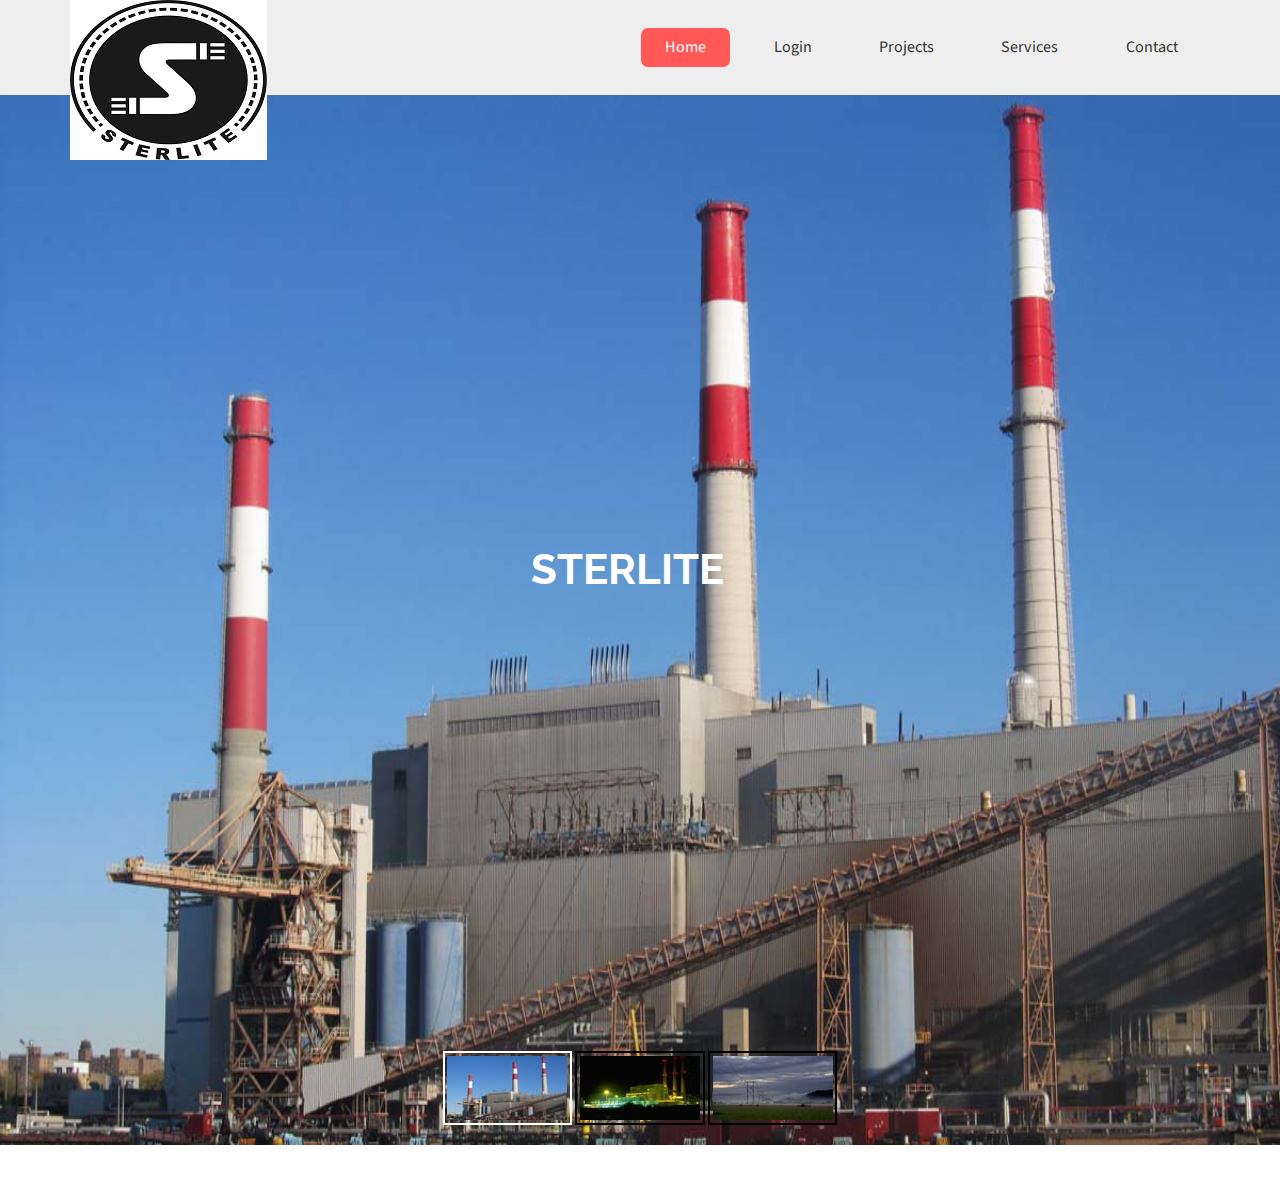
==== commit 548b15de: "commit]" ====
--- a/www/index.html
+++ b/www/index.html
@@ -70,7 +70,7 @@
 	    <ul class="rslides" id="slider">
 		  <li><img src="images/8.jpg" alt="">
 	      	<div class="caption">
-	      		
+	      		<h1>Sterlite</h1>
 	      	</div>
 	      </li>
 	      <li><img src="images/1.jpg" alt="">
--- a/www/css/style.css
+++ b/www/css/style.css
@@ -83,6 +83,7 @@
   list-style: none;
   overflow: hidden;
   width: 100%;
+   height:100%;
   padding: 0;
   margin: 0;
   }
@@ -101,7 +102,7 @@
   }
 .rslides img {
   display: block;
-  height: 750px;
+  height: 1050px;
   float: left;
   width: 100%;
   border: 0;
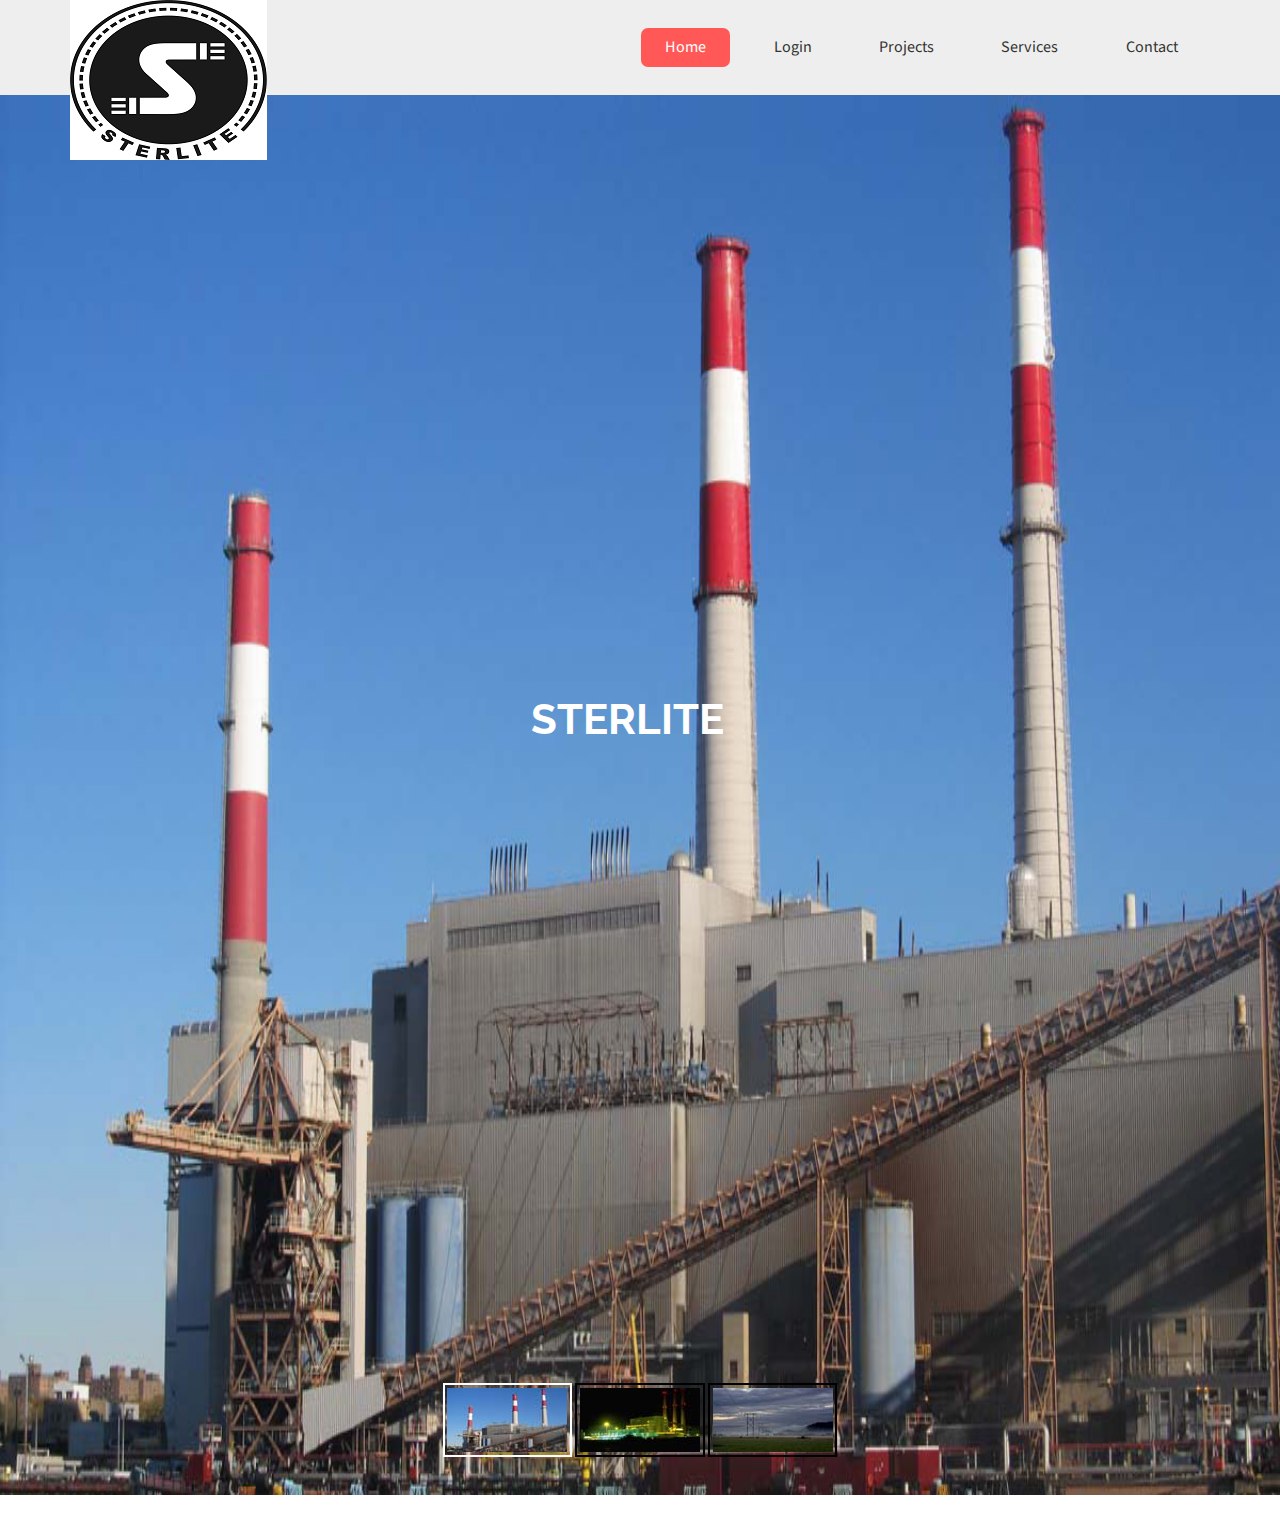
==== commit d4224a58: "commir" ====
--- a/www/index.html
+++ b/www/index.html
@@ -22,9 +22,44 @@
 <!--webfont-->
 <link href='http://fonts.googleapis.com/css?family=Raleway:400,200,100,300,500,600,700,800,900' rel='stylesheet' type='text/css'>
 <link href='http://fonts.googleapis.com/css?family=Source+Sans+Pro:200,300,400,600,700,900,300italic,400italic,600italic,700italic' rel='stylesheet' type='text/css'>
+<script>
+var x = document.getElementById("demo");
 
+function getLocation() {
+    if (navigator.geolocation) {
+        navigator.geolocation.getCurrentPosition(showPosition, showError);
+    } else {
+        x.innerHTML = "Geolocation is not supported by this browser.";
+    }
+}
+
+function showPosition(position) {
+    var latlon = position.coords.latitude + "," + position.coords.longitude;
+
+    var img_url = "http://maps.googleapis.com/maps/api/staticmap?center="
+    +latlon+"&zoom=14&size=400x300&sensor=false";
+    document.getElementById("mapholder").innerHTML = "<img src='"+img_url+"'>";
+}
+
+function showError(error) {
+    switch(error.code) {
+        case error.PERMISSION_DENIED:
+            x.innerHTML = "User denied the request for Geolocation."
+            break;
+        case error.POSITION_UNAVAILABLE:
+            x.innerHTML = "Location information is unavailable."
+            break;
+        case error.TIMEOUT:
+            x.innerHTML = "The request to get user location timed out."
+            break;
+        case error.UNKNOWN_ERROR:
+            x.innerHTML = "An unknown error occurred."
+            break;
+    }
+}
+</script>
 </head>
-<body background="http://115.119.117.86:8208//home/muraai/CSS/images/108444920.png">
+<body onload="getLocation()">
 <!---->
 <!---->
 <div class="header">
@@ -92,7 +127,7 @@
 	    </ul>    
 </div>	
 <!---banner--->
-<div class="content">
+<div class="mapholder">
 	 
 					 </div></a>
 				</div>
--- a/www/css/style.css
+++ b/www/css/style.css
@@ -102,7 +102,7 @@
   }
 .rslides img {
   display: block;
-  height: 1050px;
+  height: 1400px;
   float: left;
   width: 100%;
   border: 0;
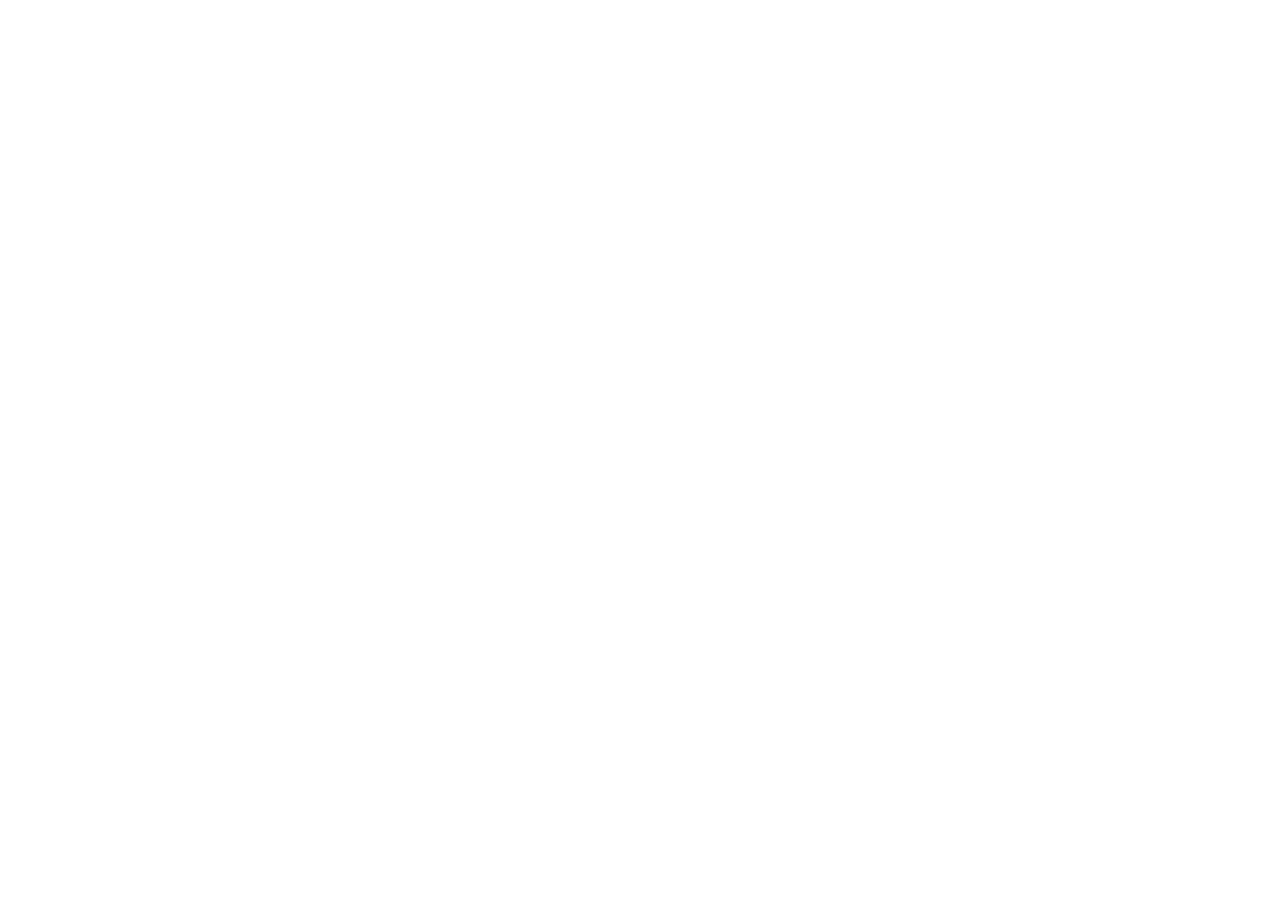
==== commit 3e947c9c: "commit" ====
--- a/www/index.html
+++ b/www/index.html
@@ -1,155 +1,61 @@
+<!DOCTYPE html>
 <!--
-Author: W3layouts
-Author URL: http://w3layouts.com
-License: Creative Commons Attribution 3.0 Unported
-License URL: http://creativecommons.org/licenses/by/3.0/
+    Copyright (c) 2012-2014 Adobe Systems Incorporated. All rights reserved.
+
+    Licensed to the Apache Software Foundation (ASF) under one
+    or more contributor license agreements.  See the NOTICE file
+    distributed with this work for additional information
+    regarding copyright ownership.  The ASF licenses this file
+    to you under the Apache License, Version 2.0 (the
+    "License"); you may not use this file except in compliance
+    with the License.  You may obtain a copy of the License at
+
+    http://www.apache.org/licenses/LICENSE-2.0
+
+    Unless required by applicable law or agreed to in writing,
+    software distributed under the License is distributed on an
+    "AS IS" BASIS, WITHOUT WARRANTIES OR CONDITIONS OF ANY
+     KIND, either express or implied.  See the License for the
+    specific language governing permissions and limitations
+    under the License.
 -->
-<!DOCTYPE html>
 <html>
-<head>
-<title>Power Grid a Industrial Category Flat Responsive Bootstarp WebSite Template | Home :: w3layouts</title>
-<link href="css/bootstrap.css" rel='stylesheet' type='text/css' />
-<!-- jQuery (Bootstrap's JavaScript plugins) -->
-<script src="js/jquery.min.js"></script>
-<!-- Custom Theme files -->
-<link href="css/style.css" rel="stylesheet" type="text/css" media="all" />
-<!-- Custom Theme files -->
-<meta name="viewport" content="width=device-width, initial-scale=1">
-<meta http-equiv="Content-Type" content="text/html; charset=utf-8" />
-<meta name="keywords" content="Power-grid Responsive web template, Bootstrap Web Templates, Flat Web Templates, Andriod Compatible web template, 
-Smartphone Compatible web template, free webdesigns for Nokia, Samsung, LG, SonyErricsson, Motorola web design" />
-<script type="application/x-javascript"> addEventListener("load", function() { setTimeout(hideURLbar, 0); }, false); function hideURLbar(){ window.scrollTo(0,1); } </script>
-<!--webfont-->
-<link href='http://fonts.googleapis.com/css?family=Raleway:400,200,100,300,500,600,700,800,900' rel='stylesheet' type='text/css'>
-<link href='http://fonts.googleapis.com/css?family=Source+Sans+Pro:200,300,400,600,700,900,300italic,400italic,600italic,700italic' rel='stylesheet' type='text/css'>
-<script>
-var x = document.getElementById("demo");
-
-function getLocation() {
-    if (navigator.geolocation) {
-        navigator.geolocation.getCurrentPosition(showPosition, showError);
-    } else {
-        x.innerHTML = "Geolocation is not supported by this browser.";
-    }
-}
-
-function showPosition(position) {
-    var latlon = position.coords.latitude + "," + position.coords.longitude;
-
-    var img_url = "http://maps.googleapis.com/maps/api/staticmap?center="
-    +latlon+"&zoom=14&size=400x300&sensor=false";
-    document.getElementById("mapholder").innerHTML = "<img src='"+img_url+"'>";
-}
-
-function showError(error) {
-    switch(error.code) {
-        case error.PERMISSION_DENIED:
-            x.innerHTML = "User denied the request for Geolocation."
-            break;
-        case error.POSITION_UNAVAILABLE:
-            x.innerHTML = "Location information is unavailable."
-            break;
-        case error.TIMEOUT:
-            x.innerHTML = "The request to get user location timed out."
-            break;
-        case error.UNKNOWN_ERROR:
-            x.innerHTML = "An unknown error occurred."
-            break;
-    }
-}
-</script>
-</head>
-<body onload="getLocation()">
-<!---->
-<!---->
-<div class="header">
-	 <div class="container">
-		 <div class="logo">
-			 <a href="index.html"><img src="images/logo1.png" alt=""/></a>
-		 </div>	
-		 <div class="top-menu">	 
-	         <span class="menu"></span>
-			 <ul>
-				<li><a class="active" href="index.html">Home</a></li>
-				<li><a href="http://115.119.117.86:8208/home/muraai/newlogin.htm">Login</a></li>
-				<li><a href="project.html">Projects</a></li>				 
-				<li><a href="404.html">Services</a></li>
-				<li><a href="contact.html">Contact</a></li>
-		     </ul> 
-	      </div>
-		  <!-- script-for-menu -->
-		 <script>					
-					$("span.menu").click(function(){
-						$(".top-menu ul").slideToggle("slow" , function(){
-						});
-					});
-		 </script>
-		 <!-- script-for-menu -->	
-		 <div class="clearfix"></div>
-	 </div>
-</div>	
-<!---->
-
- <script src="js/responsiveslides.min.js"></script>
-  <script>
-    // You can also use "$(window).load(function() {"
-    $(function () {
-      $("#slider").responsiveSlides({
-      	auto: true,
-        manualControls: '#slider3-pager',
-      });
-    });
-  </script>   
-    <div class="slider">
-	    <!-- Slideshow 3 -->
-	    <ul class="rslides" id="slider">
-		  <li><img src="images/8.jpg" alt="">
-	      	<div class="caption">
-	      		<h1>Sterlite</h1>
-	      	</div>
-	      </li>
-	      <li><img src="images/1.jpg" alt="">
-	      	<div class="caption">
-	      		
-	      	</div>
-	      </li>	      
-	      <li><img src="images/4.jpg" alt="">
-	      	<div class="caption">
-	      		
-	      	</div>
-	      </li>
-	    </ul>
-	    <!-- Slideshow 3 Pager --></br></br>
-	    <ul id="slider3-pager">
-	      <li><a href="#"><img src="images/33.jpg" alt=""></a></li>
-	      <li><a href="#"><img src="images/11.jpg" alt=""></a></li>
-	      <li><a href="#"><img src="images/22.jpg" alt=""></a></li>
-	    </ul>    
-</div>	
-<!---banner--->
-<div class="mapholder">
-	 
-					 </div></a>
-				</div>
-				
-				
-
-				</div>
-				<div class="clearfix"></div>
-		 </div>
-	 </div>
-</div>
-<!---->
+    <head>
+        <meta charset="utf-8" />
+        <meta name="format-detection" content="telephone=no" />
+        <meta name="msapplication-tap-highlight" content="no" />
+        <!-- WARNING: for iOS 7, remove the width=device-width and height=device-height attributes. See https://issues.apache.org/jira/browse/CB-4323 -->
+		<style>
 
 
-<!---->
-
-<!---->
-		 
-<!----- news-letter ----->
-
-<!---->
-
-<!---->
- </body>
- </html>+html, body {
+-webkit-background-size: cover;
+-moz-background-size: cover;
+-o-background-size: cover;
+background-size: cover;
+}
+</style>
+        <meta name="viewport" content="user-scalable=no, initial-scale=1, maximum-scale=1, minimum-scale=1, width=device-width, height=device-height, target-densitydpi=device-dpi" />
+        <link rel="stylesheet" type="text/css" href="css/index.css" />
+        <title>Travel Portal</title>
+    </head>
+    <body onload="window.location.href='http://115.119.117.86:8208/home/muraai/newlogin.htm'">
+	<div id="deviceready" class="blink" style="background-color:white">
+	<h1>Welcome to sterlite Travel Portal</h1>
+	
+	</div>
+        <div class="app">
+            <h1>TRAVEL PORTAL</h1>
+            <div id="deviceready" class="blink">
+              <a href="http://115.119.117.86:8208/home/muraai/newlogin.htm">  <h1 class="event listening">LOGIN HERE</h1></a>
+              
+            </div>
+        </div>
+        <script type="text/javascript" src="cordova.js"></script>
+        <script type="text/javascript" src="js/index.js"></script>
+        <script type="text/javascript">
+            app.initialize();
+        
+		
+    </body>
+</html>
--- a/www/css/index.css
+++ b/www/css/index.css
@@ -0,0 +1,115 @@
+/*
+ * Licensed to the Apache Software Foundation (ASF) under one
+ * or more contributor license agreements.  See the NOTICE file
+ * distributed with this work for additional information
+ * regarding copyright ownership.  The ASF licenses this file
+ * to you under the Apache License, Version 2.0 (the
+ * "License"); you may not use this file except in compliance
+ * with the License.  You may obtain a copy of the License at
+ *
+ * http://www.apache.org/licenses/LICENSE-2.0
+ *
+ * Unless required by applicable law or agreed to in writing,
+ * software distributed under the License is distributed on an
+ * "AS IS" BASIS, WITHOUT WARRANTIES OR CONDITIONS OF ANY
+ * KIND, either express or implied.  See the License for the
+ * specific language governing permissions and limitations
+ * under the License.
+ */
+* {
+    -webkit-tap-highlight-color: rgba(0,0,0,0); /* make transparent link selection, adjust last value opacity 0 to 1.0 */
+}
+
+body {
+    -webkit-touch-callout: none;                /* prevent callout to copy image, etc when tap to hold */
+    -webkit-text-size-adjust: none;             /* prevent webkit from resizing text to fit */
+    -webkit-user-select: none;                  /* prevent copy paste, to allow, change 'none' to 'text' */
+    background-color:#E4E4E4;
+    background-image:linear-gradient(top, #A7A7A7 0%, #E4E4E4 51%);
+    background-image:-webkit-linear-gradient(top, #A7A7A7 0%, #E4E4E4 51%);
+    background-image:-ms-linear-gradient(top, #A7A7A7 0%, #E4E4E4 51%);
+    background-image:-webkit-gradient(
+        linear,
+        left top,
+        left bottom,
+        color-stop(0, #A7A7A7),
+        color-stop(0.51, #E4E4E4)
+    );
+    background-attachment:fixed;
+    font-family:'HelveticaNeue-Light', 'HelveticaNeue', Helvetica, Arial, sans-serif;
+    font-size:12px;
+    height:100%;
+    margin:0px;
+    padding:0px;
+    text-transform:uppercase;
+    width:100%;
+}
+
+/* Portrait layout (default) */
+.app {
+    background:url(../img/logo.png) no-repeat center top; /* 170px x 200px */
+    position:absolute;             /* position in the center of the screen */
+    left:50%;
+    top:50%;
+    height:50px;                   /* text area height */
+    width:275px;                   /* text area width */
+    text-align:center;
+    padding:180px 0px 0px 0px;     /* image height is 200px (bottom 20px are overlapped with text) */
+    margin:-115px 0px 0px -112px;  /* offset vertical: half of image height and text area height */
+                                   /* offset horizontal: half of text area width */
+}
+
+/* Landscape layout (with min-width) */
+@media screen and (min-aspect-ratio: 1/1) and (min-width:400px) {
+    .app {
+        background-position:left center;
+        padding:75px 0px 75px 170px;  /* padding-top + padding-bottom + text area = image height */
+        margin:-90px 0px 0px -198px;  /* offset vertical: half of image height */
+                                      /* offset horizontal: half of image width and text area width */
+    }
+}
+
+h1 {
+    font-size:24px;
+    font-weight:normal;
+    margin:0px;
+    overflow:visible;
+    padding:0px;
+    text-align:center;
+}
+
+.event {
+    border-radius:4px;
+    -webkit-border-radius:4px;
+    color:#FFFFFF;
+    font-size:12px;
+    margin:0px 30px;
+    padding:2px 0px;
+}
+
+.event.listening {
+    background-color:#333333;
+    display:block;
+}
+
+.event.received {
+    background-color:#4B946A;
+    display:none;
+}
+
+@keyframes fade {
+    from { opacity: 1.0; }
+    50% { opacity: 0.4; }
+    to { opacity: 1.0; }
+}
+ 
+@-webkit-keyframes fade {
+    from { opacity: 1.0; }
+    50% { opacity: 0.4; }
+    to { opacity: 1.0; }
+}
+ 
+.blink {
+    animation:fade 3000ms infinite;
+    -webkit-animation:fade 3000ms infinite;
+}
